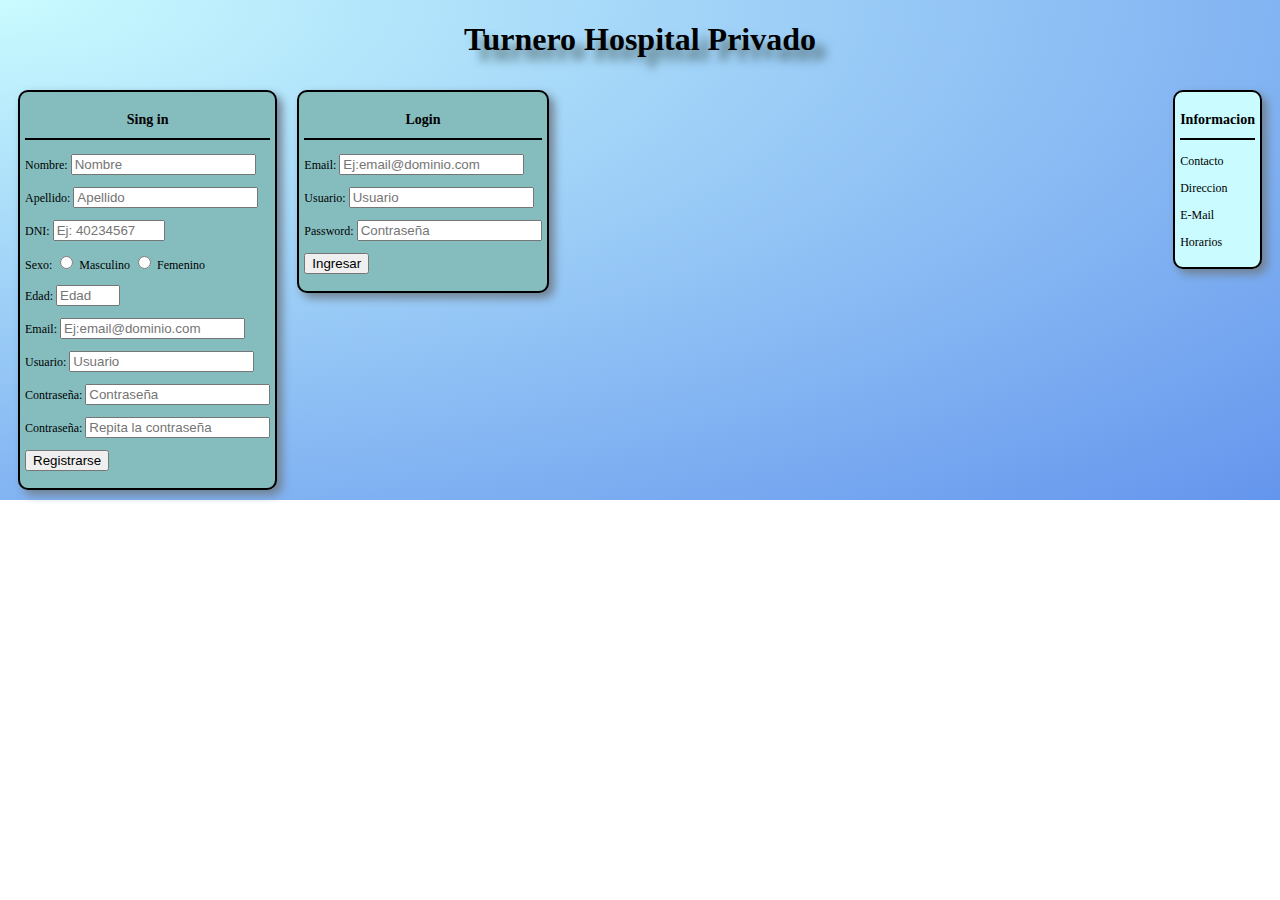
==== index.html @ 5f691c94 "primer commit" ====
<!DOCTYPE html>
<html lang="es3">
<head>
    <meta charset="UTF-8">
    <title>Turnero</title>
    <meta content="Marcos Fagaino" name="author">
    <meta content="Trabajo final" name="description">
    <meta content="turnero" name="keywords">
    <link rel="stylesheet" href="my_style.css">
    <link rel="icon" href="images/favicon.png">
    <style>

    </style>
</head>
<body>
<div class="title">
    <h1>Turnero Hospital Privado</h1>
</div>
<div class="singin">
    <div class="box1-title">
        <h3>Sing in</h3>
    </div>

    <p>
        Nombre:<label>
        <input name="name" type="text" placeholder="Nombre">
    </label>
    </p>
    <p>
        Apellido:<label>
        <input name="lastname" type="text" placeholder="Apellido">
    </label>
    </p>
    <p>
        DNI:<label>
        <input name="dni" type="number" min="1" max="200000000" placeholder="Ej: 40234567">
    </label>
    </p>
    <p>
        Sexo:
        <label>
            <input type="radio" name="gender" value="male">
        </label>Masculino


        <label>
            <input type="radio" name="gender" value="female">
        </label>Femenino
    </p>
    <p>
        Edad:<label>
        <input type="number" name="age" min="1" max="150" placeholder="Edad">
    </label>
    </p>
    <p>
        Email:<label>
        <input type="email" name="mail" placeholder="Ej:email@dominio.com">
    </label>
    <p>
        Usuario:<label>
        <input type="text" name="user" placeholder="Usuario">
    </label>
    </p>
    <p>
        Contraseña:<label>
        <input type="password" name="psw" placeholder="Contraseña">
    </label>
    </p>
    <p>
        Contraseña: <label for="psw2"></label><input type="password" name="psw_check" placeholder="Repita la contraseña" id="psw2">
    </p>
    <p>
        <button type="submit" name="sumbit">Registrarse</button>
    </p>
</div>
<div class="login">
    <div class="box2-title">
        <h3>Login</h3>
    </div>

    <p>
        Email:<label>
        <input type="email" name="mail" placeholder="Ej:email@dominio.com">
    </label>
    <p>
        Usuario:<label>
        <input type="text" name="user" placeholder="Usuario">
    </label>
    </p>
    <p>
        Password:<label>
        <input type="password" name="psw" placeholder="Contraseña">
    </label>
    </p>
    <p>
        <button type="submit" name="sumbit">Ingresar</button>
    </p>
</div>

</body>
<footer>
    <div class="info-box">
        <div class="info">
            <h3>Informacion</h3>
        </div>
        <p>Contacto</p>
        <p>Direccion</p>
        <p>E-Mail</p>
        <p>Horarios</p>
    </div>
</footer>
<!--<footer>-->
<!--    <h12>Autor: Marcos Fagiano</h12>-->
<!--</footer>-->
</html>
---- my_style.css ----
body{
    background-image: radial-gradient(
            ellipse farthest-corner at top left,
            #C9FBFF,
            #6495ed);
    background-repeat: repeat-x;
}
.title h1{
    text-align: center;
    text-shadow: 10px 10px 10px #55737A;

}
.singin{
    background-color: #85BDBF;
    box-shadow: 5px 5px 10px #708090;
    font-size: 12px;
    border: 2px solid #000000;
    border-radius: 10px;
    float: left;
    margin: 10px;
    padding: 5px;
    text-align: left;
}
.box1-title h3{
    text-align: center;
    border-bottom: 2px solid #000000;
    padding-bottom: 10px;
}
.login{
    background-color: #85BDBF;
    box-shadow: 5px 5px 10px #708090;
    font-size: 12px;
    border: 2px solid #000000;
    border-radius: 10px;
    float: left;
    margin: 10px;
    padding: 5px;
}
.box2-title h3{
    text-align: center;
    border-bottom: 2px solid #000000;
    padding-bottom: 10px;
}


.info-box{
    background-color: #C9FBFF;
    box-shadow: 5px 5px 10px #708090;
    font-size: 12px;
    border: 2px solid #000000;
    border-radius: 10px;
    float: right;
    margin: 10px;
    padding: 5px;
}
.info-box h3{
    text-align: center;
    border-bottom: 2px solid #000000;
    padding-bottom: 10px;
}
/*footer{*/
/*    text-align: left;*/
/*    font-size: 10px;*/
/*}*/
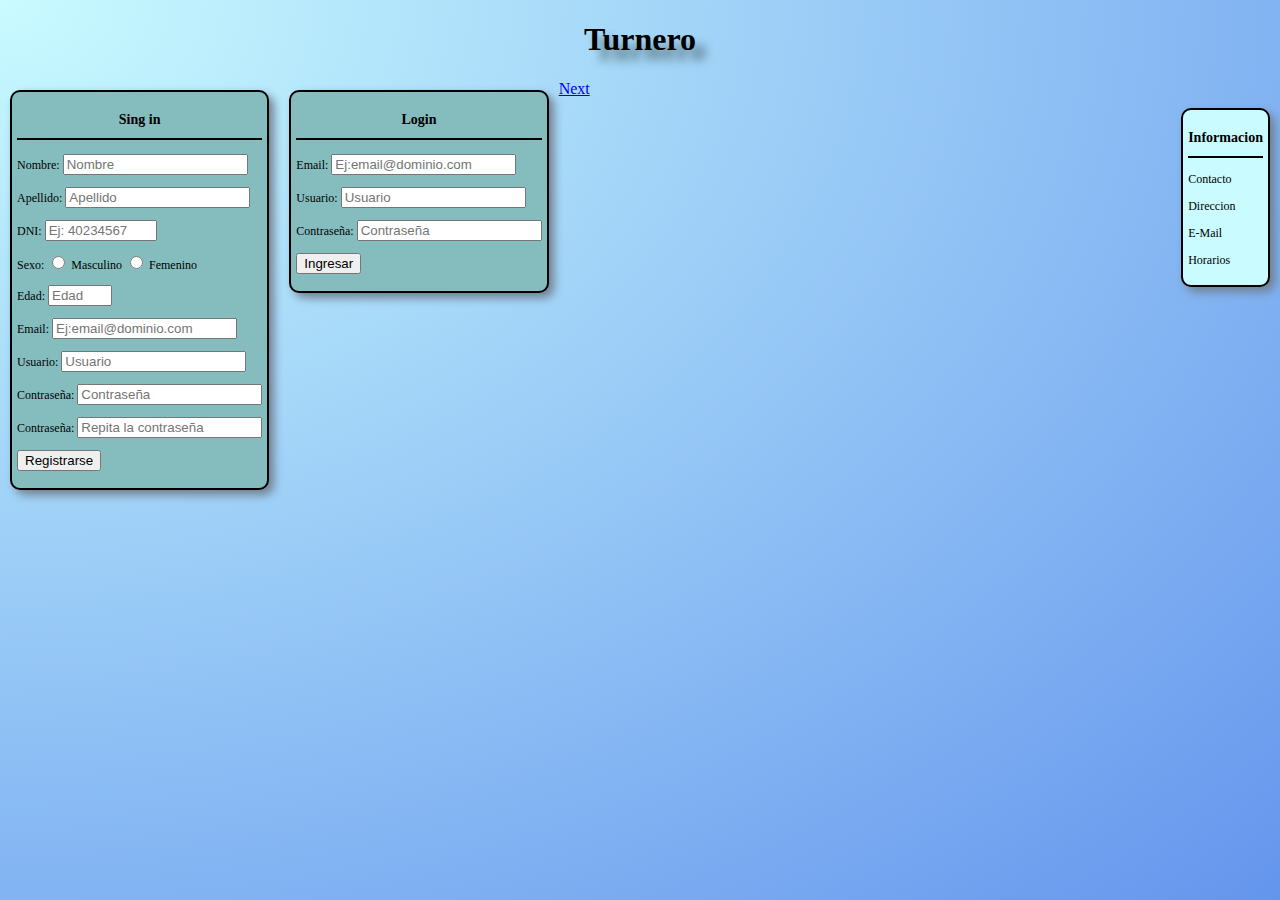
==== commit fabf7f65: "readme" ====
--- a/index.html
+++ b/index.html
@@ -1,5 +1,5 @@
 <!DOCTYPE html>
-<html lang="es3">
+<html lang="es">
 <head>
     <meta charset="UTF-8">
     <title>Turnero</title>
@@ -14,7 +14,7 @@
 </head>
 <body>
 <div class="title">
-    <h1>Turnero Hospital Privado</h1>
+    <h1>Turnero</h1>
 </div>
 <div class="singin">
     <div class="box1-title">
@@ -22,52 +22,49 @@
     </div>
 
     <p>
-        Nombre:<label>
-        <input name="name" type="text" placeholder="Nombre">
-    </label>
+        <label for="name">Nombre:</label>
+        <input name="name" type="text" placeholder="Nombre" id="name">
+
     </p>
     <p>
-        Apellido:<label>
-        <input name="lastname" type="text" placeholder="Apellido">
-    </label>
+        <label for="last_name">Apellido:</label>
+        <input name="lastname" type="text" placeholder="Apellido" id="last_name">
+
     </p>
     <p>
-        DNI:<label>
-        <input name="dni" type="number" min="1" max="200000000" placeholder="Ej: 40234567">
-    </label>
+        <label for="dni">DNI:</label>
+        <input name="dni" type="number" min="1" max="200000000" placeholder="Ej: 40234567" id="dni">
+
     </p>
     <p>
         Sexo:
-        <label>
-            <input type="radio" name="gender" value="male">
-        </label>Masculino
+        <input type="radio" name="gender" value="male" id="male">
+        <label for="male">Masculino</label>
 
 
-        <label>
-            <input type="radio" name="gender" value="female">
-        </label>Femenino
+
+        <input type="radio" name="gender" value="female" id="female">
+        <label for="female">Femenino</label>
     </p>
     <p>
-        Edad:<label>
-        <input type="number" name="age" min="1" max="150" placeholder="Edad">
-    </label>
+        <label for="age">Edad:</label>
+        <input type="number" name="age" min="1" max="150" placeholder="Edad" id="age">
     </p>
     <p>
-        Email:<label>
-        <input type="email" name="mail" placeholder="Ej:email@dominio.com">
-    </label>
+        <label for="email">Email:</label>
+        <input type="email" name="mail" placeholder="Ej:email@dominio.com" id="email">
     <p>
-        Usuario:<label>
-        <input type="text" name="user" placeholder="Usuario">
-    </label>
+        <label for="user">Usuario:</label>
+        <input type="text" name="user" placeholder="Usuario" id="user">
     </p>
     <p>
-        Contraseña:<label>
-        <input type="password" name="psw" placeholder="Contraseña">
-    </label>
+        <label for="password">Contraseña:</label>
+        <input type="password" name="psw" placeholder="Contraseña" id="password">
+
     </p>
     <p>
-        Contraseña: <label for="psw2"></label><input type="password" name="psw_check" placeholder="Repita la contraseña" id="psw2">
+        <label for="retype_password">Contraseña:</label>
+        <input type="password" name="psw_check" placeholder="Repita la contraseña" id="retype_password">
     </p>
     <p>
         <button type="submit" name="sumbit">Registrarse</button>
@@ -79,24 +76,23 @@
     </div>
 
     <p>
-        Email:<label>
-        <input type="email" name="mail" placeholder="Ej:email@dominio.com">
-    </label>
+        <label for="email_login">Email:</label>
+        <input type="email" name="mail" placeholder="Ej:email@dominio.com" id="email_login">
     <p>
-        Usuario:<label>
-        <input type="text" name="user" placeholder="Usuario">
-    </label>
+        <label for="user_login">Usuario:</label>
+        <input type="text" name="user" placeholder="Usuario" id="user_login">
     </p>
     <p>
-        Password:<label>
-        <input type="password" name="psw" placeholder="Contraseña">
-    </label>
+        <label for="password_login">Contraseña:</label>
+        <input type="password" name="psw" placeholder="Contraseña" id="password_login">
+
     </p>
     <p>
         <button type="submit" name="sumbit">Ingresar</button>
     </p>
 </div>
 
+<a href="PAGE2.html" >Next</a>
 </body>
 <footer>
     <div class="info-box">
@@ -109,7 +105,4 @@
         <p>Horarios</p>
     </div>
 </footer>
-<!--<footer>-->
-<!--    <h12>Autor: Marcos Fagiano</h12>-->
-<!--</footer>-->
 </html>--- a/my_style.css
+++ b/my_style.css
@@ -3,7 +3,11 @@
             ellipse farthest-corner at top left,
             #C9FBFF,
             #6495ed);
-    background-repeat: repeat-x;
+    background-repeat: no-repeat;
+    height: 100%;
+    margin: 0;
+    background-attachment: fixed;
+
 }
 .title h1{
     text-align: center;
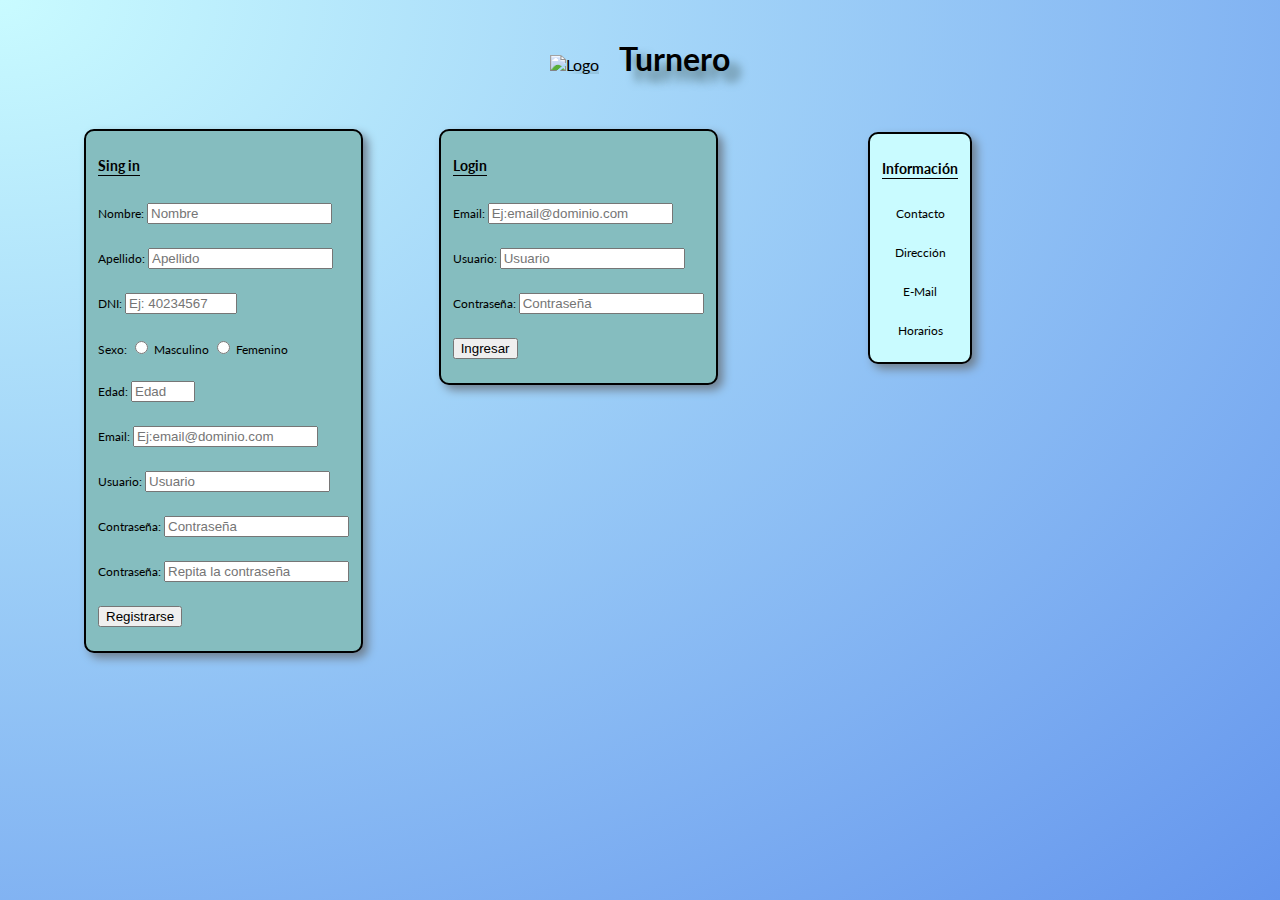
==== commit 18198091: "logica con js" ====
--- a/index.html
+++ b/index.html
@@ -8,15 +8,21 @@
     <meta content="turnero" name="keywords">
     <link rel="stylesheet" href="my_style.css">
     <link rel="icon" href="images/favicon.png">
-    <style>
+    <link rel="preconnect" href="https://fonts.googleapis.com">
+    <link rel="preconnect" href="https://fonts.gstatic.com" crossorigin>
+    <link href="https://fonts.googleapis.com/css2?family=Chivo+Mono:wght@100&display=swap" rel="stylesheet">
+    <link rel="preconnect" href="https://fonts.googleapis.com">
+    <link rel="preconnect" href="https://fonts.gstatic.com" crossorigin>
+    <link href="https://fonts.googleapis.com/css2?family=Chivo+Mono:wght@100&family=Lato:ital@1&display=swap" rel="stylesheet">
+    <script type="text/javascript" src="my_function.js"></script>
 
-    </style>
 </head>
 <body>
-<div class="title">
+<header class="title">
+    <img alt="Logo" src="images/medical_logo.png" id="page_logo">
     <h1>Turnero</h1>
-</div>
-<div class="singin">
+</header>
+<section class="singin">
     <div class="box1-title">
         <h3>Sing in</h3>
     </div>
@@ -64,13 +70,13 @@
     </p>
     <p>
         <label for="retype_password">Contraseña:</label>
-        <input type="password" name="psw_check" placeholder="Repita la contraseña" id="retype_password">
+        <input type="password" name="psw2" placeholder="Repita la contraseña" id="retype_password">
     </p>
     <p>
-        <button type="submit" name="sumbit">Registrarse</button>
+        <button type="submit" name="submit_sing_in" onclick="sing_in()">Registrarse</button>
     </p>
-</div>
-<div class="login">
+</section>
+<section class="login">
     <div class="box2-title">
         <h3>Login</h3>
     </div>
@@ -88,21 +94,18 @@
 
     </p>
     <p>
-        <button type="submit" name="sumbit">Ingresar</button>
+        <button type="submit" name="sumbit_log_in" onclick="log_in()">Ingresar</button>
     </p>
-</div>
-
-<a href="PAGE2.html" >Next</a>
+</section>
+<aside class="info-box">
+    <div class="info">
+        <h3>Información</h3>
+    </div>
+    <p>Contacto</p>
+    <p>Dirección</p>
+    <p>E-Mail</p>
+    <p>Horarios</p>
+</aside>
+<!--<a href="page2.html">Next</a>-->
 </body>
-<footer>
-    <div class="info-box">
-        <div class="info">
-            <h3>Informacion</h3>
-        </div>
-        <p>Contacto</p>
-        <p>Direccion</p>
-        <p>E-Mail</p>
-        <p>Horarios</p>
-    </div>
-</footer>
 </html>--- a/my_style.css
+++ b/my_style.css
@@ -1,69 +1,180 @@
-body{
-    background-image: radial-gradient(
+body {
+    display: grid;
+    grid-template-rows: repeat(3, auto);
+    grid-template-columns:repeat(3, 3fr);
+    background: radial-gradient(
             ellipse farthest-corner at top left,
             #C9FBFF,
-            #6495ed);
-    background-repeat: no-repeat;
+            #6495ed) no-repeat fixed;
     height: 100%;
     margin: 0;
-    background-attachment: fixed;
-
+    /*font-family: 'Chivo Mono', monospace;*/
+    font-family: 'Lato', sans-serif;
 }
-.title h1{
+/*style*/
+h3{
     text-align: center;
+    border-bottom: 0.10em solid #000000;
+    padding-bottom: 0.10em;
+}
+.title h1,
+.title image {
+    display: inline-block;
+    vertical-align: center;
+}
+.title{
+    height: fit-content;
+    grid-row: 1;
+    grid-column: 2;
+    text-align: center;
+    margin: 0.1em 0.1em;
     text-shadow: 10px 10px 10px #55737A;
-
+    padding: 1em;
 }
-.singin{
+.singin,.login{
+    display: flex;
+    flex-direction: column;
+    align-items: flex-start;
+    margin: 1em;
+    padding: 1em;
     background-color: #85BDBF;
     box-shadow: 5px 5px 10px #708090;
     font-size: 12px;
     border: 2px solid #000000;
     border-radius: 10px;
     float: left;
-    margin: 10px;
-    padding: 5px;
     text-align: left;
+    width: fit-content;
+    height: fit-content;
 }
-.box1-title h3{
-    text-align: center;
-    border-bottom: 2px solid #000000;
-    padding-bottom: 10px;
-}
-.login{
-    background-color: #85BDBF;
+
+.info-box {
+    display: flex;
+    flex-direction: column;
+    align-items: center;
+    background-color: #C9FBFF;
     box-shadow: 5px 5px 10px #708090;
     font-size: 12px;
     border: 2px solid #000000;
     border-radius: 10px;
     float: left;
-    margin: 10px;
-    padding: 5px;
+    margin: 15px;
+    padding: 10px;
 }
-.box2-title h3{
+
+.user-info{
+    border: 0.2em solid ;
+    border-radius: 10px;
+    padding: 0.7em;
+    margin: 5em 2em ;
+}
+
+/*calendario*/
+table {
+    border-collapse: collapse;
+    width: 80%;
     text-align: center;
-    border-bottom: 2px solid #000000;
-    padding-bottom: 10px;
+    background: darkgrey;
+}
+th, td {
+    text-align: center;
+    padding: 10px;
+    border: 1px solid black;
+}
+th {
+    background-color: gray;
+    color: white;
+}
+td.valid_celd:hover {
+    background-color: lightgray;
 }
 
 
+/*posiciones del grid*/
+.singin{
+    grid-row: 2;
+    grid-column: 1;
+    margin-left: 7em;
+}
+.login {
+    grid-row: 2;
+    grid-column: 2;
+}
+
+.calendar{
+    text-align: center;
+    grid-column: 2 ;
+    grid-row: 1;
+}
+.user-info{
+    text-align: center;
+    grid-column: 1;
+    grid-row: 1;
+    width: fit-content;
+    height: fit-content;
+}
+a[href="page2.html"]{
+    border: 1px solid #000000;
+    grid-row: 3;
+    grid-column: 2;
+    text-align: center;
+    margin: 1em 0;
+    border-radius: 10px;
+    background: #85BDBF;
+    width: 25%;
+    height: fit-content;
+}
+
+a[href="page2.html"]:hover{
+    width: 30%;
+}
+a[href="index.html"]{
+    border: 1px solid #000000;
+    grid-row: 3;
+    grid-column: 2;
+    text-align: center;
+    margin: 1em 0;
+    border-radius: 10px;
+    background: #85BDBF;
+    width: 25%;
+    height: fit-content;
+}
+
+a[href="index.html"]:hover{
+    width: 30%;
+}
+
+.canvas_div{
+    text-align: center;
+    grid-column: 3;
+    grid-row: 1;
+    width: fit-content;
+    height: fit-content;
+    border: 0.2em solid ;
+    border-radius: 10px;
+    padding: 0.7em;
+    margin: 5em 2em ;
+    background-color: slategrey;
+}
+
 .info-box{
-    background-color: #C9FBFF;
-    box-shadow: 5px 5px 10px #708090;
-    font-size: 12px;
-    border: 2px solid #000000;
-    border-radius: 10px;
-    float: right;
-    margin: 10px;
-    padding: 5px;
+    grid-row: 2;
+    grid-column: 3;
+    padding: 1em;
+    text-align: left;
+    flex-direction: column;
+    height: fit-content;
+    width: fit-content;
 }
-.info-box h3{
-    text-align: center;
-    border-bottom: 2px solid #000000;
-    padding-bottom: 10px;
+#page_logo{
+    width: 5em;
+    height: 5em;
+    margin-right: 1em;
 }
-/*footer{*/
-/*    text-align: left;*/
-/*    font-size: 10px;*/
-/*}*/
-
+#busy_days{
+    width: 10em;
+    height: 8em;
+}
+.marked {
+    background-color: yellow;
+}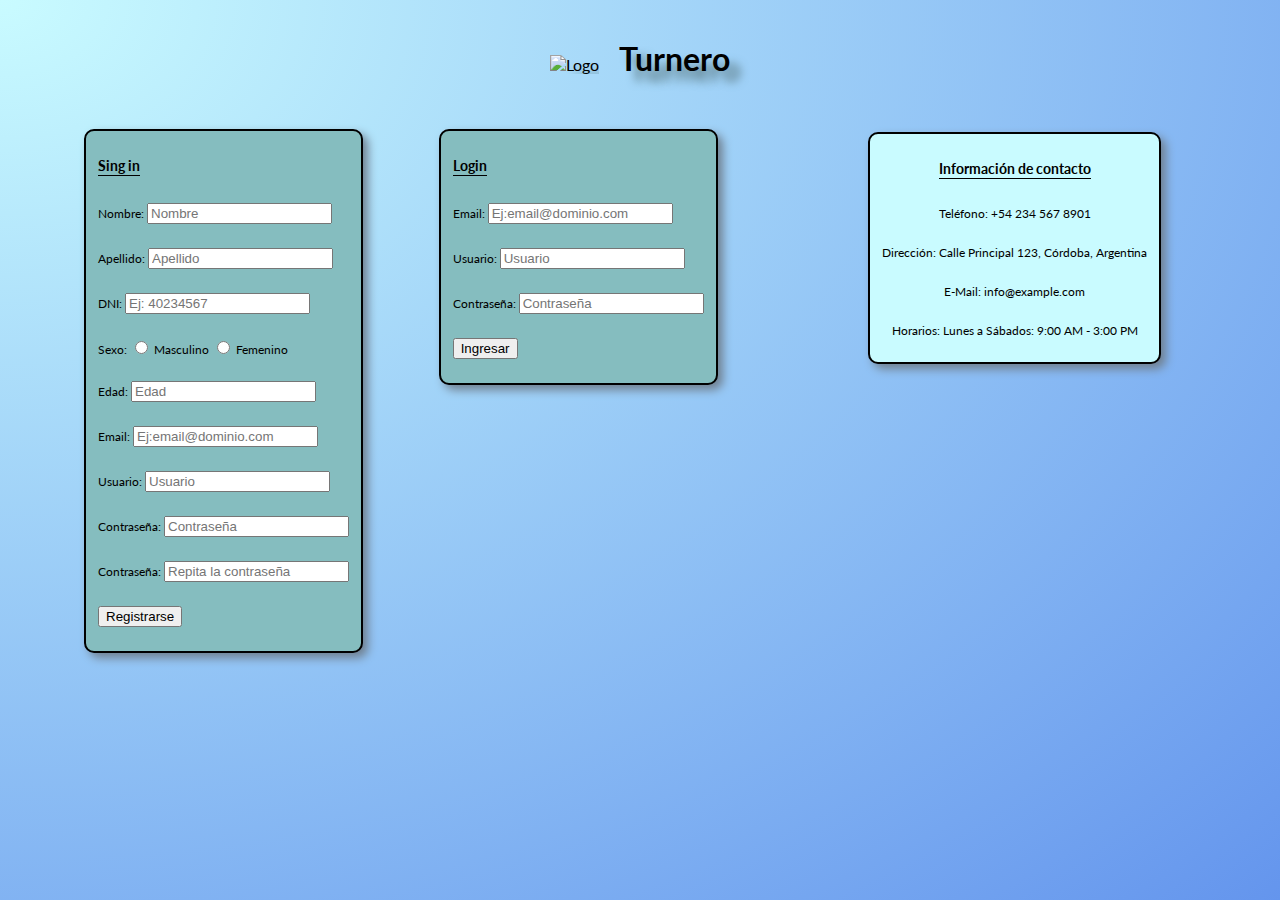
==== commit 6cf9c028: "correcciones finales" ====
--- a/index.html
+++ b/index.html
@@ -39,7 +39,7 @@
     </p>
     <p>
         <label for="dni">DNI:</label>
-        <input name="dni" type="number" min="1" max="200000000" placeholder="Ej: 40234567" id="dni">
+        <input name="dni" type="text" min="1" max="200000000" placeholder="Ej: 40234567" id="dni">
 
     </p>
     <p>
@@ -54,7 +54,7 @@
     </p>
     <p>
         <label for="age">Edad:</label>
-        <input type="number" name="age" min="1" max="150" placeholder="Edad" id="age">
+        <input type="text" name="age" min="1" max="150" placeholder="Edad" id="age">
     </p>
     <p>
         <label for="email">Email:</label>
@@ -99,12 +99,14 @@
 </section>
 <aside class="info-box">
     <div class="info">
-        <h3>Información</h3>
+        <h3>Información de contacto</h3>
     </div>
-    <p>Contacto</p>
-    <p>Dirección</p>
-    <p>E-Mail</p>
-    <p>Horarios</p>
+    <p>Teléfono: +54 234 567 8901</p>
+    <p>Dirección:  Calle Principal 123, Córdoba, Argentina</p>
+    <p>E-Mail: info@example.com</p>
+
+    <p>Horarios: Lunes a Sábados: 9:00 AM - 3:00 PM
+    </p>
 </aside>
 <!--<a href="page2.html">Next</a>-->
 </body>
